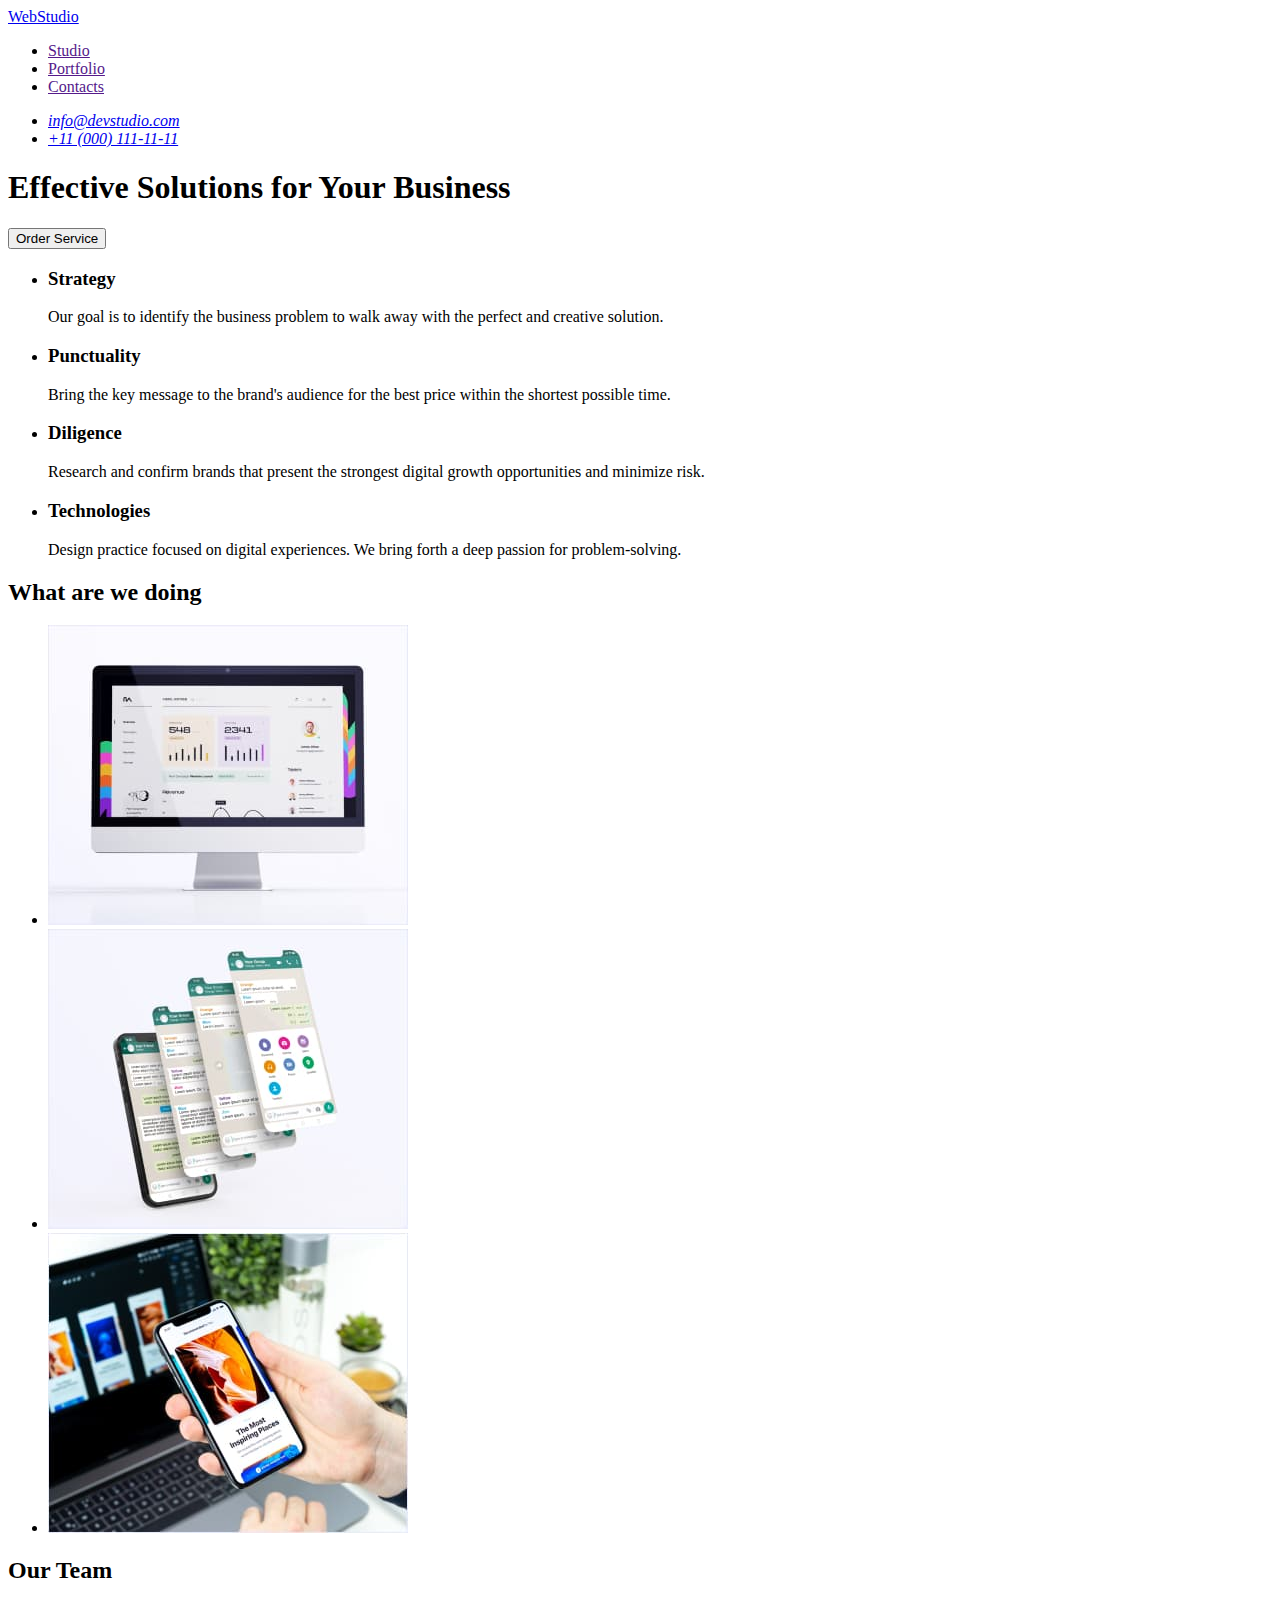
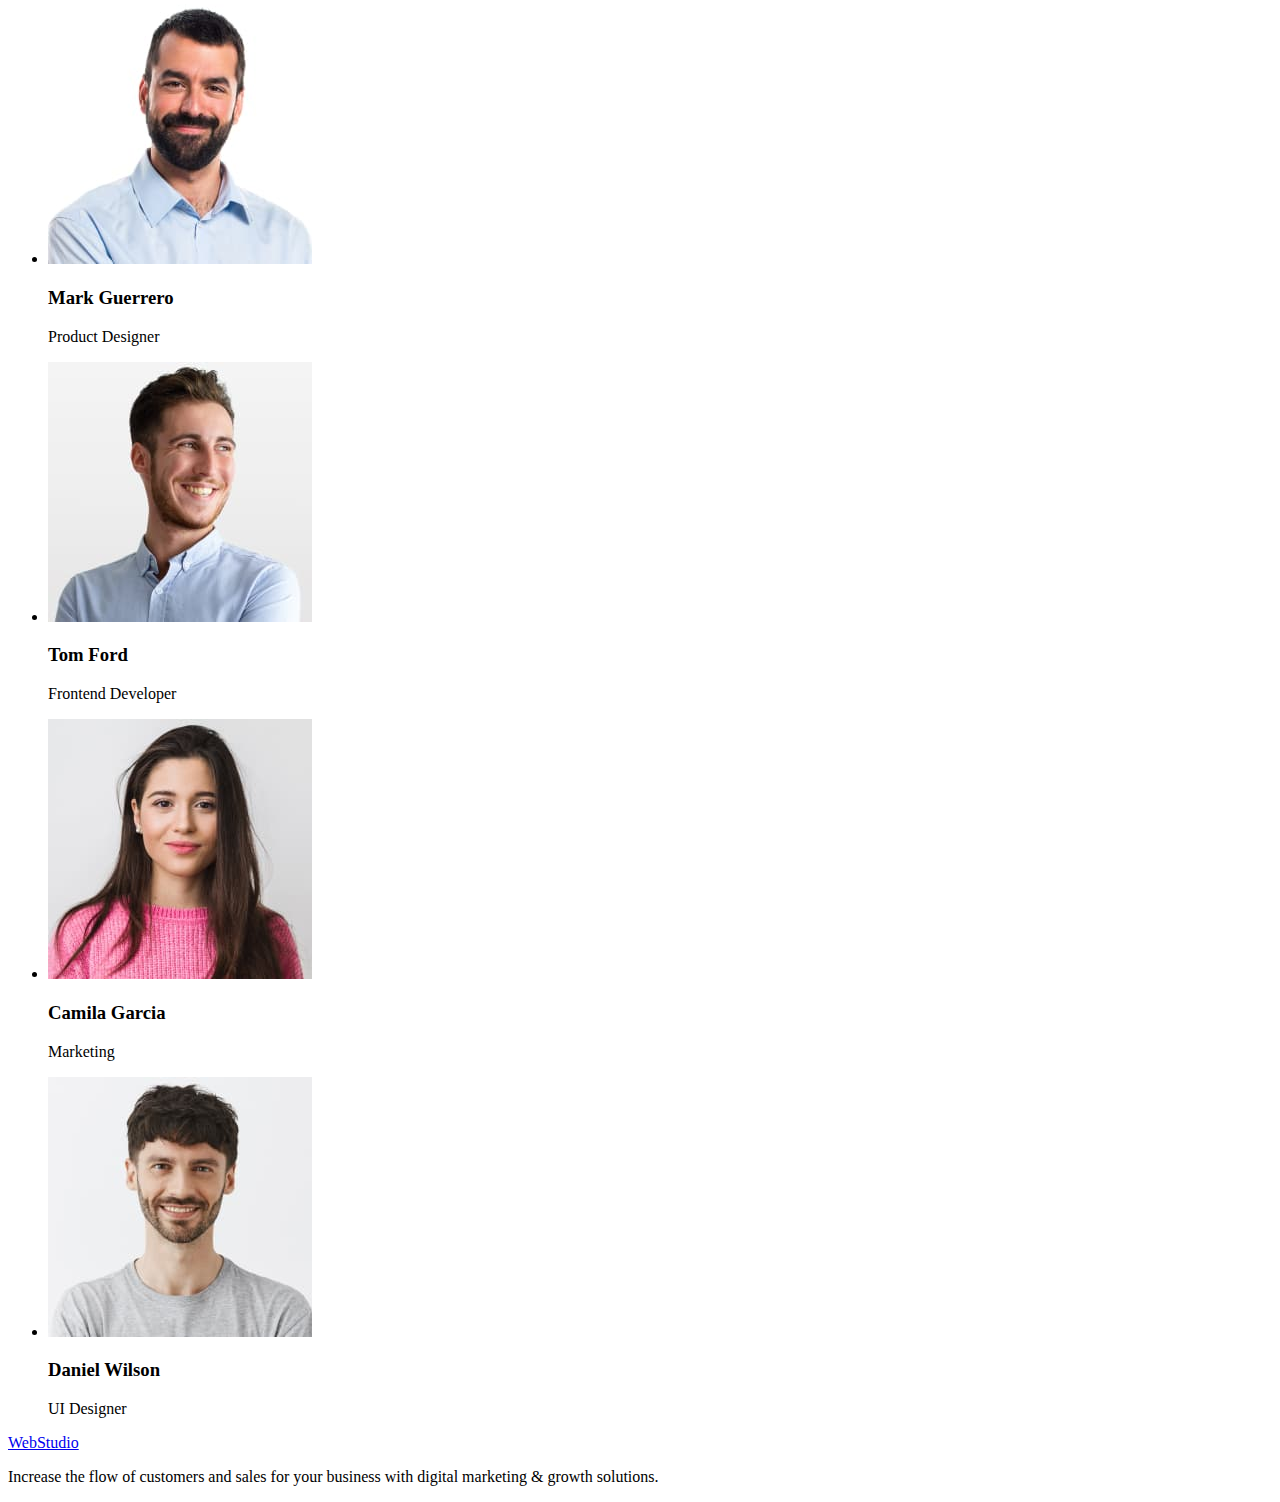
==== index.html @ aec71110 "start" ====
<!DOCTYPE html>
<html lang="en">
  <head>
    <meta charset="UTF-8" />
    <meta http-equiv="X-UA-Compatible" content="IE=edge" />
    <meta name="viewport" content="width=device-width, initial-scale=1.0" />
    <title>Web Studio</title>
  </head>
  <body>
    <header>
      <nav>
        <a href="./index.html">WebStudio</a>
        <ul>
          <li><a href="">Studio</a></li>
          <li><a href="">Portfolio</a></li>
          <li><a href="">Contacts</a></li>
        </ul>
      </nav>
      <address>
        <ul>
          <li><a href="mailto:info@devstudio.com">info@devstudio.com</a></li>
          <li><a href="tel:+110001111111">+11 (000) 111-11-11</a></li>
        </ul>
      </address>
    </header>

    <main>
      <section>
        <h1>Effective Solutions for Your Business</h1>
        <button type="button">Order Service</button>
      </section>
      <section>
        <h2 hidden>What are we doing</h2>
        <ul>
          <li>
            <h3>Strategy</h3>
            <p>
              Our goal is to identify the business problem to walk away with the
              perfect and creative solution.
            </p>
          </li>
          <li>
            <h3>Punctuality</h3>
            <p>
              Bring the key message to the brand's audience for the best price
              within the shortest possible time.
            </p>
          </li>
          <li>
            <h3>Diligence</h3>
            <p>
              Research and confirm brands that present the strongest digital
              growth opportunities and minimize risk.
            </p>
          </li>
          <li>
            <h3>Technologies</h3>
            <p>
              Design practice focused on digital experiences. We bring forth a
              deep passion for problem-solving.
            </p>
          </li>
        </ul>
      </section>
      <section>
        <h2>What are we doing</h2>
        <ul>
          <li>
            <img
              src="./images/img_1.jpg"
              alt="Monitor"
              width="360"
              height="300"
            />
          </li>
          <li>
            <img
              src="./images/img_2.jpg"
              alt="Messages"
              width="360"
              height="300"
            />
          </li>
          <li>
            <img
              src="./images/img_3.jpg"
              alt="Phone"
              width="360"
              height="300"
            />
          </li>
        </ul>
      </section>
      <section>
        <h2>Our Team</h2>
        <ul>
          <li>
            <img
              src="./images/Mark.jpg"
              alt="Mark Guerrero photo"
              width="264"
              height="260"
            />
            <h3>Mark Guerrero</h3>
            <p>Product Designer</p>
          </li>
          <li>
            <img
              src="./images/Tom.jpg"
              alt="Tom Ford photo"
              width="264"
              height="260"
            />
            <h3>Tom Ford</h3>
            <p>Frontend Developer</p>
          </li>
          <li>
            <img
              src="./images/Camila.jpg"
              alt="Camila Garcia photo"
              width="264"
              height="260"
            />
            <h3>Camila Garcia</h3>
            <p>Marketing</p>
          </li>
          <li>
            <img
              src="./images/Daniel.jpg"
              alt="Daniel Wilson photo"
              width="264"
              height="260"
            />
            <h3>Daniel Wilson</h3>
            <p>UI Designer</p>
          </li>
        </ul>
      </section>
    </main>
    <footer>
      <a href="./index.html">WebStudio</a>
      <p>
        Increase the flow of customers and sales for your business with digital
        marketing & growth solutions.
      </p>
    </footer>
  </body>
</html>
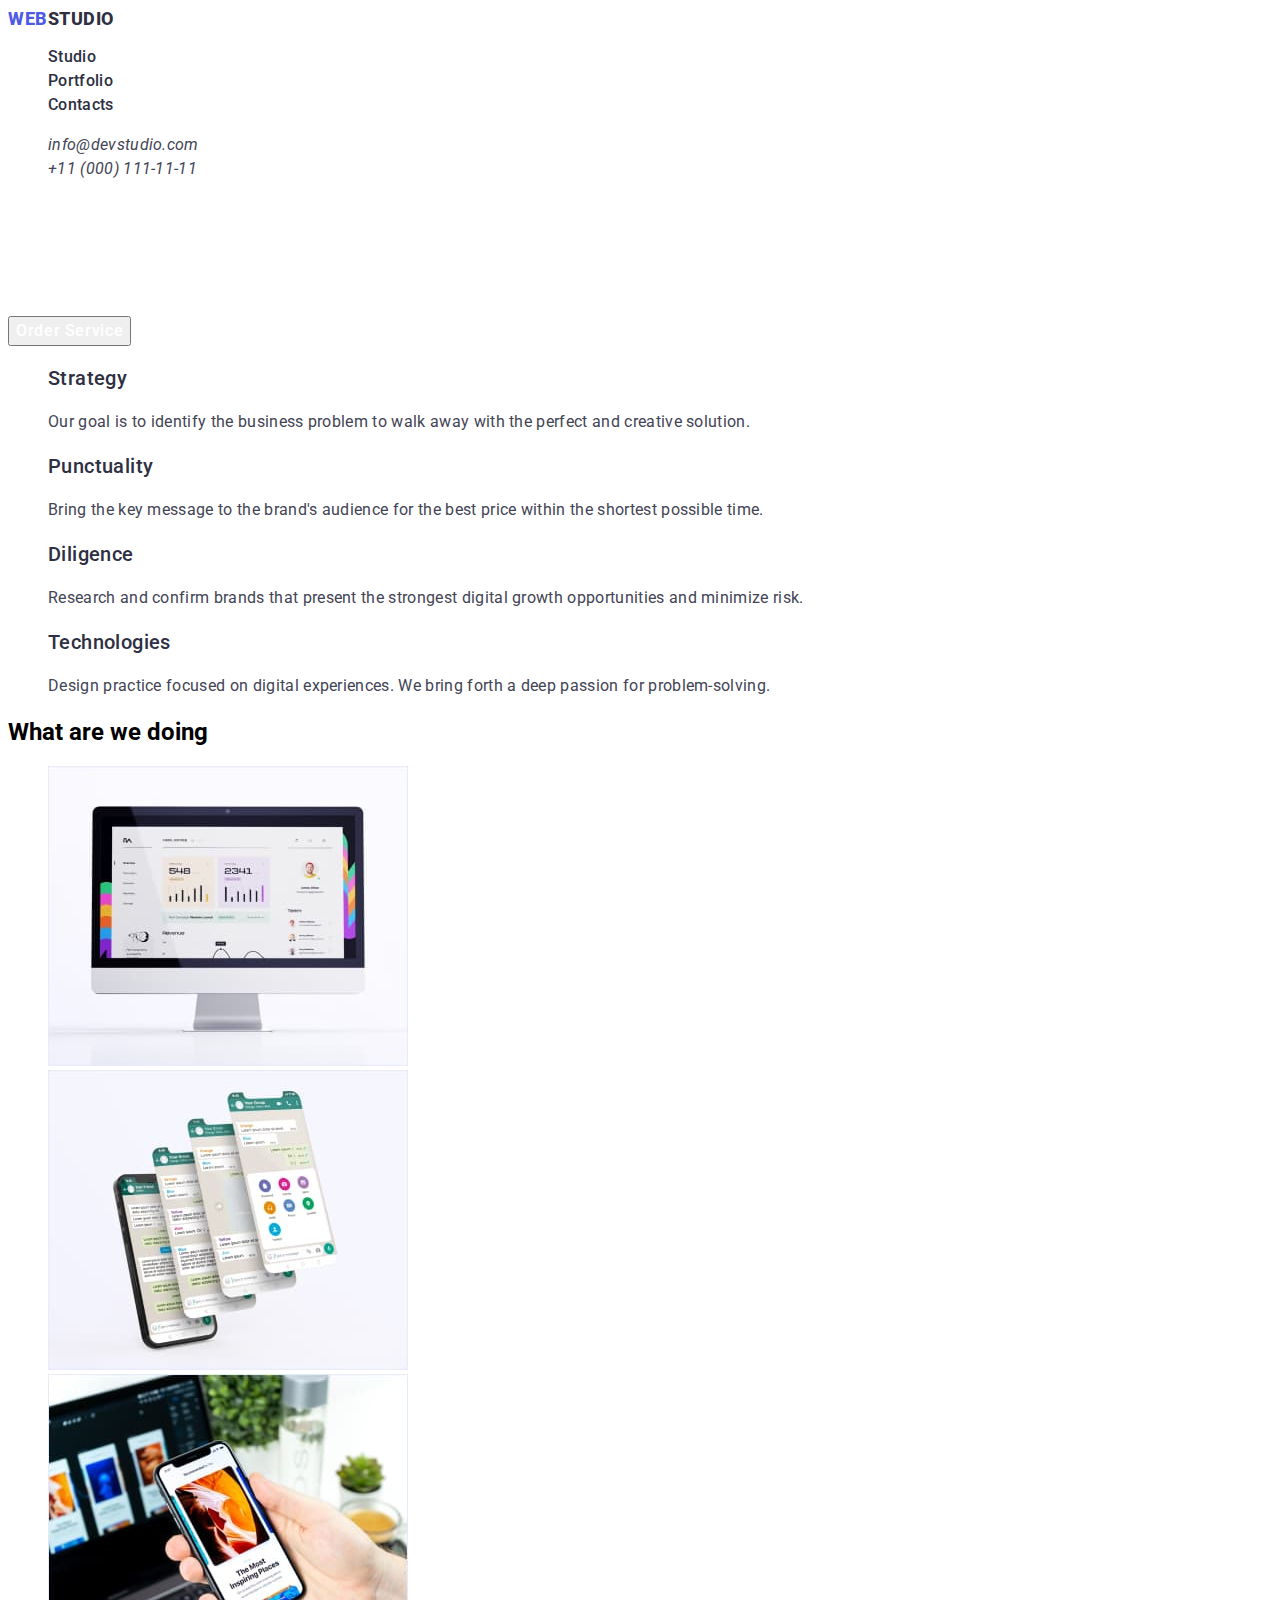
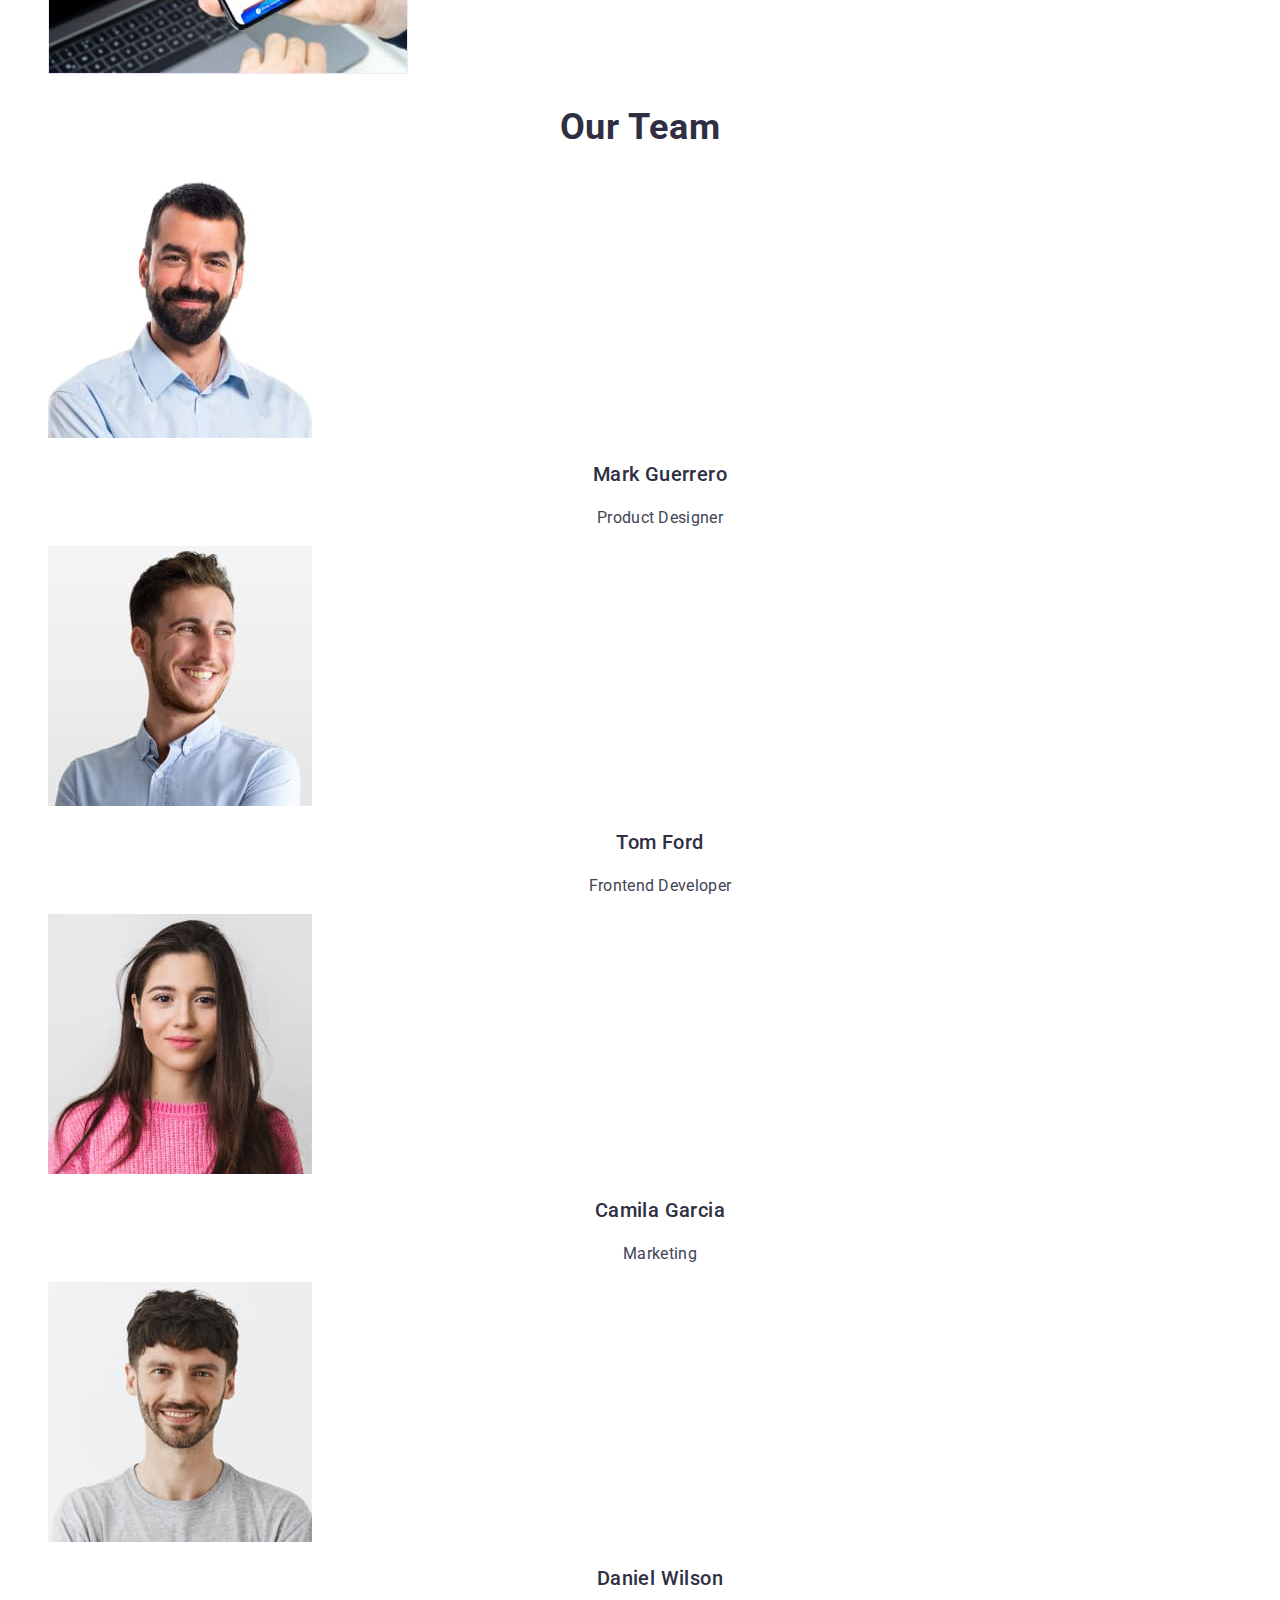
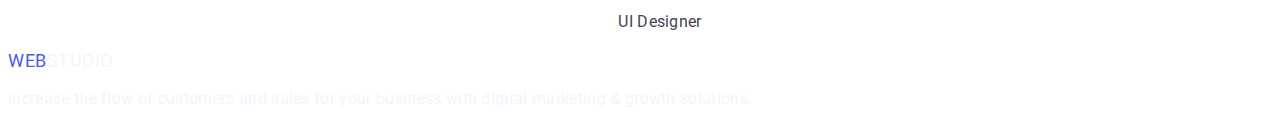
==== commit 245b5b74: "portfolio" ====
--- a/index.html
+++ b/index.html
@@ -4,58 +4,85 @@
     <meta charset="UTF-8" />
     <meta http-equiv="X-UA-Compatible" content="IE=edge" />
     <meta name="viewport" content="width=device-width, initial-scale=1.0" />
-    <title>Web Studio</title>
+    <link rel="preconnect" href="https://fonts.googleapis.com" />
+    <link rel="preconnect" href="https://fonts.gstatic.com" crossorigin />
+    <link
+      href="https://fonts.googleapis.com/css2?family=Raleway:wght@800&family=Roboto:wght@400;500;700&display=swap"
+      rel="stylesheet"
+    />
+    <title>WebStudio</title>
+    <link rel="stylesheet" href="./css/styles.css" />
   </head>
   <body>
-    <header>
-      <nav>
-        <a href="./index.html">WebStudio</a>
-        <ul>
-          <li><a href="">Studio</a></li>
-          <li><a href="">Portfolio</a></li>
-          <li><a href="">Contacts</a></li>
+    <header class="header">
+      <nav class="header-navigation">
+        <a href="./index.html" class="header-logo link"
+          ><span>Web</span>Studio</a
+        >
+        <ul class="header-menu">
+          <li class="header-menu-item list">
+            <a class="header-menu-link link" href="">Studio</a>
+          </li>
+          <li class="header-menu-item list">
+            <a class="header-menu-link link" href="./portfolio.html"
+              >Portfolio</a
+            >
+          </li>
+          <li class="header-menu-item list">
+            <a class="header-menu-link link" href="">Contacts</a>
+          </li>
         </ul>
       </nav>
       <address>
-        <ul>
-          <li><a href="mailto:info@devstudio.com">info@devstudio.com</a></li>
-          <li><a href="tel:+110001111111">+11 (000) 111-11-11</a></li>
+        <ul class="header-contacts list">
+          <li>
+            <a
+              class="header-contacts-link link"
+              href="mailto:info@devstudio.com"
+              >info@devstudio.com</a
+            >
+          </li>
+          <li>
+            <a class="header-contacts-link link" href="tel:+110001111111"
+              >+11 (000) 111-11-11</a
+            >
+          </li>
         </ul>
       </address>
     </header>
 
     <main>
-      <section>
-        <h1>Effective Solutions for Your Business</h1>
-        <button type="button">Order Service</button>
+      <section class="hero">
+        <h1 class="hero-title">Effective Solutions for Your Business</h1>
+        <button type="button" class="hero-btn">Order Service</button>
       </section>
-      <section>
-        <h2 hidden>What are we doing</h2>
-        <ul>
-          <li>
-            <h3>Strategy</h3>
-            <p>
+      <section class="benefits">
+        <h2 hidden>Benefits</h2>
+        <ul class="benefits-list list">
+          <li class="benefits-item">
+            <h3 class="benefits-subtitle">Strategy</h3>
+            <p class="benefits-item-text">
               Our goal is to identify the business problem to walk away with the
               perfect and creative solution.
             </p>
           </li>
-          <li>
-            <h3>Punctuality</h3>
-            <p>
+          <li class="benefits-item">
+            <h3 class="benefits-subtitle">Punctuality</h3>
+            <p class="benefits-item-text">
               Bring the key message to the brand's audience for the best price
               within the shortest possible time.
             </p>
           </li>
-          <li>
-            <h3>Diligence</h3>
-            <p>
+          <li class="benefits-item">
+            <h3 class="benefits-subtitle">Diligence</h3>
+            <p class="benefits-item-text">
               Research and confirm brands that present the strongest digital
               growth opportunities and minimize risk.
             </p>
           </li>
-          <li>
-            <h3>Technologies</h3>
-            <p>
+          <li class="benefits-item">
+            <h3 class="benefits-subtitle">Technologies</h3>
+            <p class="benefits-item-text">
               Design practice focused on digital experiences. We bring forth a
               deep passion for problem-solving.
             </p>
@@ -63,9 +90,9 @@
         </ul>
       </section>
       <section>
-        <h2>What are we doing</h2>
-        <ul>
-          <li>
+        <h2 class="products-title">What are we doing</h2>
+        <ul class="products-list list">
+          <li class="products-item">
             <img
               src="./images/img_1.jpg"
               alt="Monitor"
@@ -73,7 +100,7 @@
               height="300"
             />
           </li>
-          <li>
+          <li class="products-item">
             <img
               src="./images/img_2.jpg"
               alt="Messages"
@@ -81,7 +108,7 @@
               height="300"
             />
           </li>
-          <li>
+          <li class="products-item">
             <img
               src="./images/img_3.jpg"
               alt="Phone"
@@ -92,54 +119,58 @@
         </ul>
       </section>
       <section>
-        <h2>Our Team</h2>
-        <ul>
-          <li>
+        <h2 class="team">Our Team</h2>
+        <ul class="team-list list">
+          <li class="team-list-item">
             <img
               src="./images/Mark.jpg"
               alt="Mark Guerrero photo"
               width="264"
               height="260"
+              class="team-img"
             />
-            <h3>Mark Guerrero</h3>
-            <p>Product Designer</p>
+            <h3 class="team-title">Mark Guerrero</h3>
+            <p class="team-text">Product Designer</p>
           </li>
-          <li>
+          <li class="team-list-item">
             <img
               src="./images/Tom.jpg"
               alt="Tom Ford photo"
               width="264"
               height="260"
+              class="team-img"
             />
-            <h3>Tom Ford</h3>
-            <p>Frontend Developer</p>
+            <h3 class="team-title">Tom Ford</h3>
+            <p class="team-text">Frontend Developer</p>
           </li>
-          <li>
+          <li class="team-list-item">
             <img
               src="./images/Camila.jpg"
               alt="Camila Garcia photo"
               width="264"
               height="260"
+              class="team-img"
             />
-            <h3>Camila Garcia</h3>
-            <p>Marketing</p>
+            <h3 class="team-title">Camila Garcia</h3>
+            <p class="team-text">Marketing</p>
           </li>
-          <li>
+          <li class="team-list-item">
             <img
               src="./images/Daniel.jpg"
               alt="Daniel Wilson photo"
               width="264"
               height="260"
+              class="team-img"
             />
-            <h3>Daniel Wilson</h3>
-            <p>UI Designer</p>
+            <h3 class="team-title">Daniel Wilson</h3>
+            <p class="team-text">UI Designer</p>
           </li>
         </ul>
       </section>
     </main>
-    <footer>
-      <a href="./index.html">WebStudio</a>
-      <p>
+    <footer class="footer">
+      <a href="./index.html" class="footer-logo link"><span>Web</span>Studio</a>
+      <p class="footer-text">
         Increase the flow of customers and sales for your business with digital
         marketing & growth solutions.
       </p>
--- a/css/styles.css
+++ b/css/styles.css
@@ -0,0 +1,202 @@
+:root {
+  --title-color: #2e2f42;
+  --text-color: #434455;
+  --second-text-color: #ffffff;
+}
+
+body {
+  font-family: "Raleway", sans-serif;
+  font-family: "Roboto", sans-serif;
+}
+
+.link {
+  text-decoration: none;
+}
+.list {
+  list-style-type: none;
+}
+
+/*---------------HEADER--------------- */
+
+.header {
+}
+.header-navigation {
+}
+.header-logo {
+  font-weight: 800;
+  font-size: 18px;
+  line-height: 1.17;
+  letter-spacing: 0.03em;
+  text-transform: uppercase;
+  color: #2e2f42;
+}
+.header-logo span {
+  color: #4d5ae5;
+}
+.header-menu {
+}
+.header-menu-item {
+}
+.header-menu-link {
+  font-weight: 500;
+  font-size: 16px;
+  line-height: 1.5;
+  letter-spacing: 0.02em;
+  color: var(--title-color);
+}
+.header-menu-link:hover,
+.header-menu-link:focus {
+  color: #404bbf;
+}
+.header-contacts {
+}
+.header-contacts-link {
+  font-weight: 400;
+  font-size: 16px;
+  line-height: 1.5;
+  letter-spacing: 0.02em;
+  color: var(--text-color);
+}
+.header-contacts-link:hover,
+.header-contacts-link:focus {
+  color: #404bbf;
+}
+/*---------------HERO--------------- */
+.hero {
+}
+.hero-title {
+  font-weight: 700;
+  font-size: 56px;
+  line-height: 1.07;
+  letter-spacing: 0.02em;
+  color: #ffffff;
+}
+.hero-btn {
+  font-family: inherit;
+  font-weight: 500;
+  font-size: 16px;
+  line-height: 1.5;
+  letter-spacing: 0.04em;
+  color: #ffffff;
+  cursor: pointer;
+}
+/*---------------BENEFITS--------------- */
+.benefits {
+}
+.benefits-list {
+}
+.benefits-item {
+}
+.benefits-subtitle {
+  font-weight: 500;
+  font-size: 20px;
+  line-height: 1.2;
+  letter-spacing: 0.02em;
+  color: var(--title-color);
+}
+.benefits-item-text {
+  font-size: 16px;
+  line-height: 1.5;
+  letter-spacing: 0.02em;
+  color: var(--text-color);
+}
+/*---------------PRODUCTS--------------- */
+.products-title {
+}
+.products-list {
+}
+.products-item {
+}
+/*---------------TEAM--------------- */
+.team {
+  font-weight: 700;
+  font-size: 36px;
+  line-height: 1.11;
+  text-align: center;
+  letter-spacing: 0.02em;
+  text-transform: capitalize;
+  color: var(--title-color);
+}
+.team-list {
+}
+.list {
+}
+.team-list-item {
+}
+.team-img {
+}
+.team-title {
+  font-weight: 500;
+  font-size: 20px;
+  line-height: 1.2;
+  text-align: center;
+  letter-spacing: 0.02em;
+  color: var(--title-color);
+}
+.team-text {
+  font-size: 16px;
+  line-height: 1.5;
+  text-align: center;
+  letter-spacing: 0.02em;
+  color: var(--text-color);
+}
+/*---------------FOOTER--------------- */
+.footer {
+}
+.footer-logo {
+  ont-weight: 800;
+  font-size: 18px;
+  line-height: 1.17;
+  display: flex;
+  align-items: center;
+  letter-spacing: 0.03em;
+  text-transform: uppercase;
+  color: #f4f4fd;
+}
+.footer-logo span {
+  color: #4d5ae5;
+}
+.link {
+}
+.footer-text {
+  font-size: 16px;
+  line-height: 1.5;
+  letter-spacing: 0.02em;
+  color: #f4f4fd;
+}
+/*---------------PORTFOLIO--------------- */
+.portfolio-btn {
+  font-family: inherit;
+  font-weight: 500;
+  font-size: 16px;
+  line-height: 1.5;
+  display: flex;
+  align-items: center;
+  text-align: center;
+  letter-spacing: 0.04em;
+  color: var(--second-text-color);
+  cursor: pointer;
+}
+.portfolio-btn:hover,
+.portfolio-btn:focus {
+  color: #4d5ae5;
+}
+.portfolio {
+}
+.list {
+}
+.portfolio-item {
+}
+.portfolio-title {
+  font-weight: 500;
+  font-size: 20px;
+  line-height: 1.2;
+  letter-spacing: 0.02em;
+  color: var(--title-color);
+}
+.portfolio-text {
+  font-size: 16px;
+  line-height: 1.5;
+  letter-spacing: 0.02em;
+  color: var(--text-color);
+}
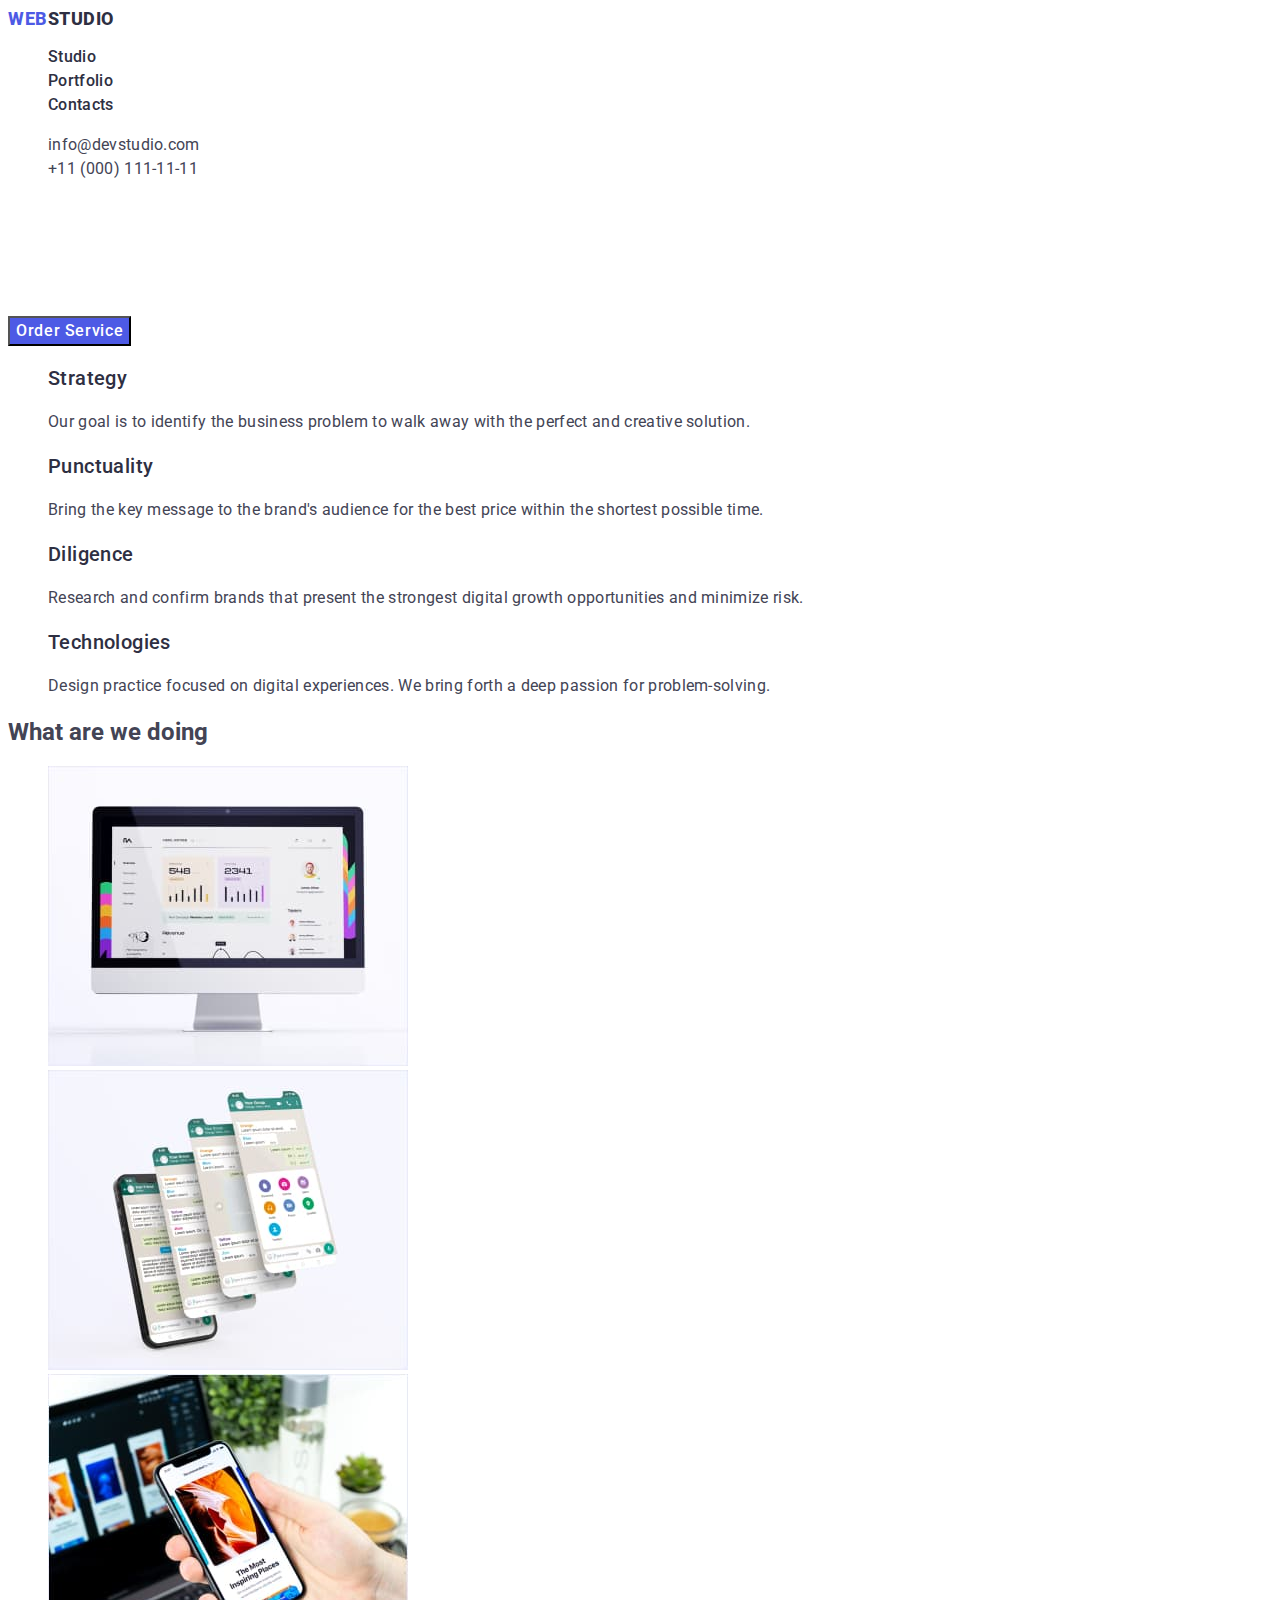
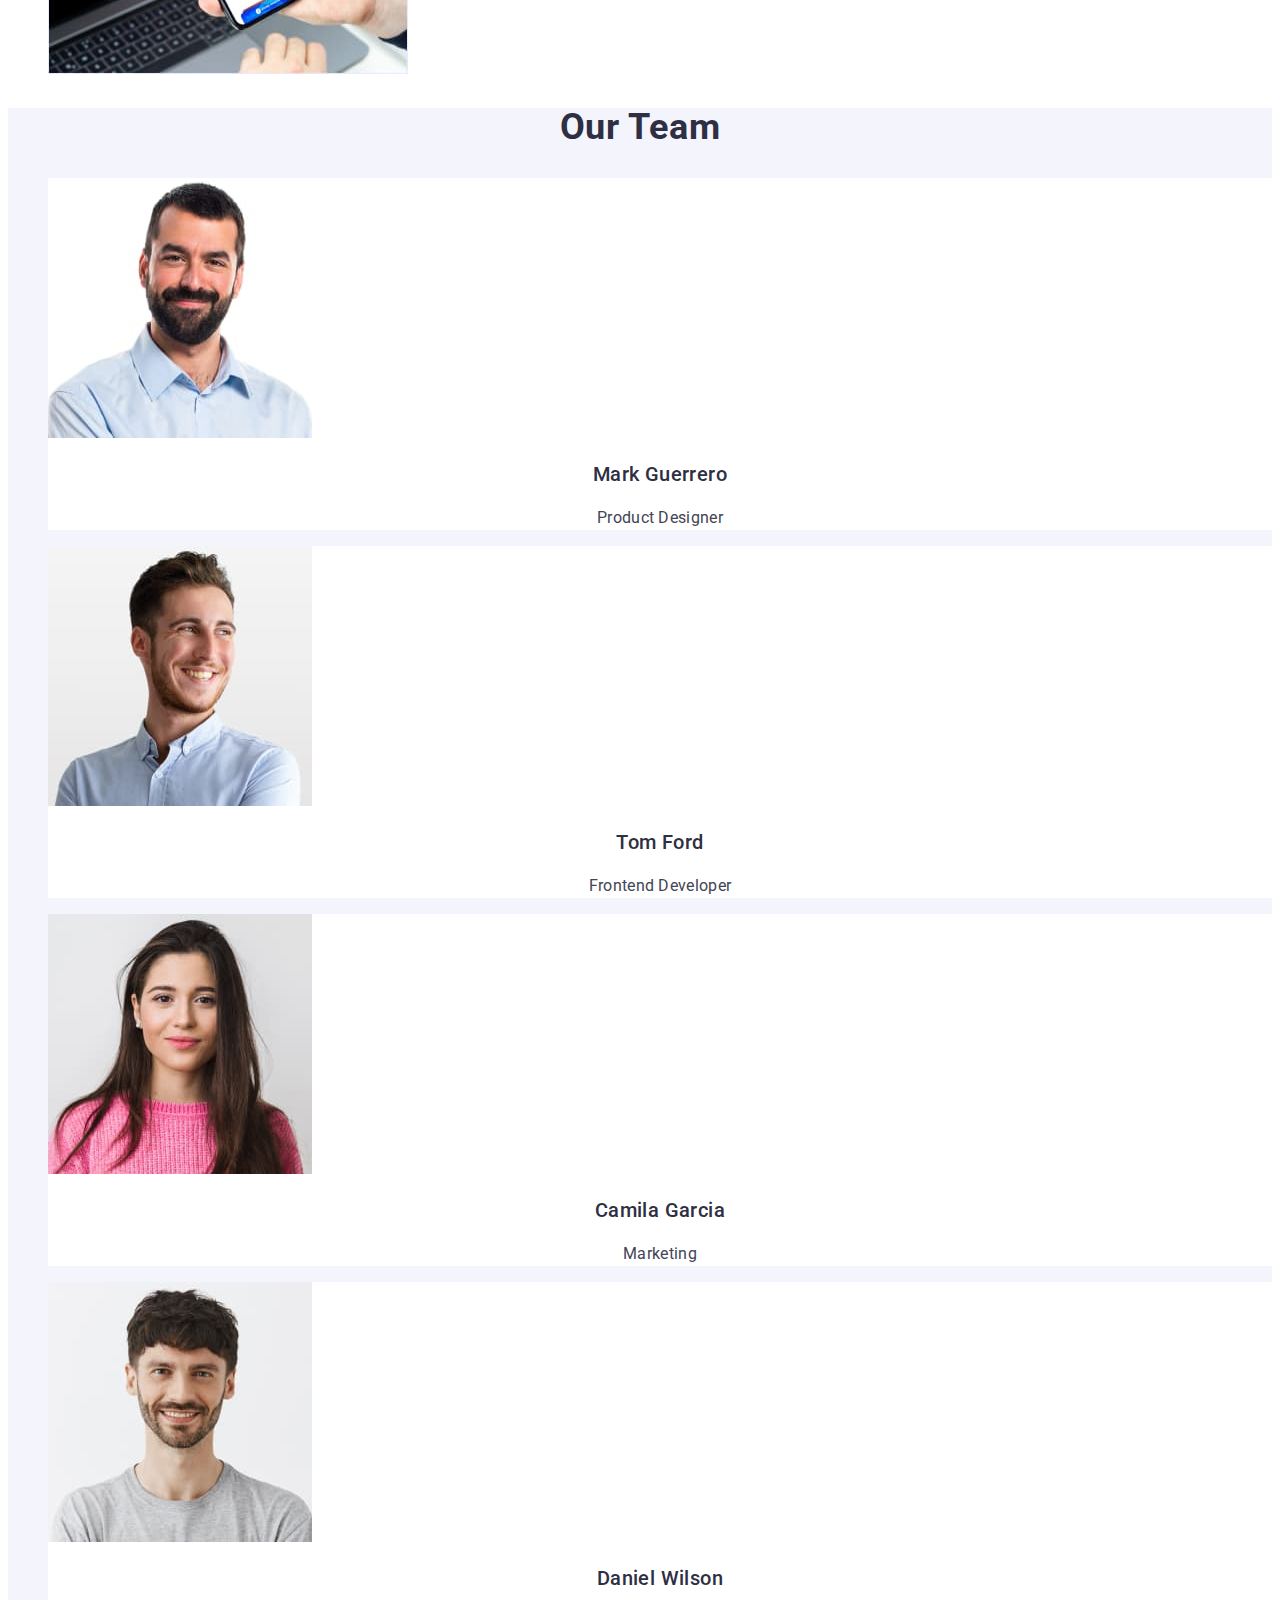
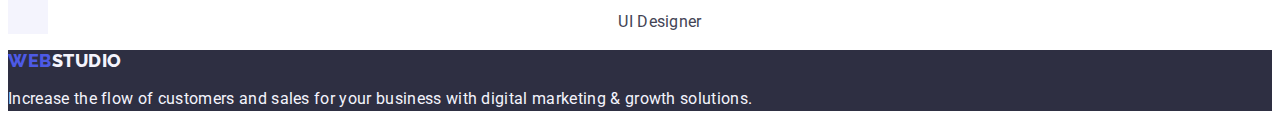
==== commit e46e98c3: "portfolio2" ====
--- a/index.html
+++ b/index.html
@@ -17,11 +17,11 @@
     <header class="header">
       <nav class="header-navigation">
         <a href="./index.html" class="header-logo link"
-          ><span>Web</span>Studio</a
+          >Web<span>Studio</span></a
         >
         <ul class="header-menu">
           <li class="header-menu-item list">
-            <a class="header-menu-link link" href="">Studio</a>
+            <a class="header-menu-link link" href="./index.html">Studio</a>
           </li>
           <li class="header-menu-item list">
             <a class="header-menu-link link" href="./portfolio.html"
@@ -33,7 +33,7 @@
           </li>
         </ul>
       </nav>
-      <address>
+      <address class="address">
         <ul class="header-contacts list">
           <li>
             <a
@@ -118,7 +118,7 @@
           </li>
         </ul>
       </section>
-      <section>
+      <section class="team-section">
         <h2 class="team">Our Team</h2>
         <ul class="team-list list">
           <li class="team-list-item">
@@ -169,7 +169,7 @@
       </section>
     </main>
     <footer class="footer">
-      <a href="./index.html" class="footer-logo link"><span>Web</span>Studio</a>
+      <a href="./index.html" class="footer-logo link">Web<span>Studio</span></a>
       <p class="footer-text">
         Increase the flow of customers and sales for your business with digital
         marketing & growth solutions.
--- a/css/styles.css
+++ b/css/styles.css
@@ -2,11 +2,14 @@
   --title-color: #2e2f42;
   --text-color: #434455;
   --second-text-color: #ffffff;
+  --accent-color: #4d5ae5;
 }
 
 body {
   font-family: "Raleway", sans-serif;
   font-family: "Roboto", sans-serif;
+  background-color: #ffffff;
+  color: var(--text-color);
 }
 
 .link {
@@ -28,10 +31,10 @@
   line-height: 1.17;
   letter-spacing: 0.03em;
   text-transform: uppercase;
+  color: #4d5ae5;
+}
+.header-logo span {
   color: #2e2f42;
-}
-.header-logo span {
-  color: #4d5ae5;
 }
 .header-menu {
 }
@@ -47,6 +50,9 @@
 .header-menu-link:hover,
 .header-menu-link:focus {
   color: #404bbf;
+}
+.address {
+  font-style: normal;
 }
 .header-contacts {
 }
@@ -78,7 +84,12 @@
   line-height: 1.5;
   letter-spacing: 0.04em;
   color: #ffffff;
+  background-color: #4d5ae5;
   cursor: pointer;
+}
+.hero-btn:hover,
+.hero-btn:focus {
+  background-color: #404bbf;
 }
 /*---------------BENEFITS--------------- */
 .benefits {
@@ -108,6 +119,9 @@
 .products-item {
 }
 /*---------------TEAM--------------- */
+.team-section {
+  background-color: #f4f4fd;
+}
 .team {
   font-weight: 700;
   font-size: 36px;
@@ -122,6 +136,7 @@
 .list {
 }
 .team-list-item {
+  background-color: #ffffff;
 }
 .team-img {
 }
@@ -142,19 +157,19 @@
 }
 /*---------------FOOTER--------------- */
 .footer {
+  background-color: var(--title-color);
 }
 .footer-logo {
-  ont-weight: 800;
+  font-family: "Raleway", sans-serif;
+  font-weight: 800;
   font-size: 18px;
   line-height: 1.17;
-  display: flex;
-  align-items: center;
   letter-spacing: 0.03em;
   text-transform: uppercase;
+  color: var(--accent-color);
+}
+.footer-logo span {
   color: #f4f4fd;
-}
-.footer-logo span {
-  color: #4d5ae5;
 }
 .link {
 }
@@ -170,9 +185,6 @@
   font-weight: 500;
   font-size: 16px;
   line-height: 1.5;
-  display: flex;
-  align-items: center;
-  text-align: center;
   letter-spacing: 0.04em;
   color: var(--second-text-color);
   cursor: pointer;
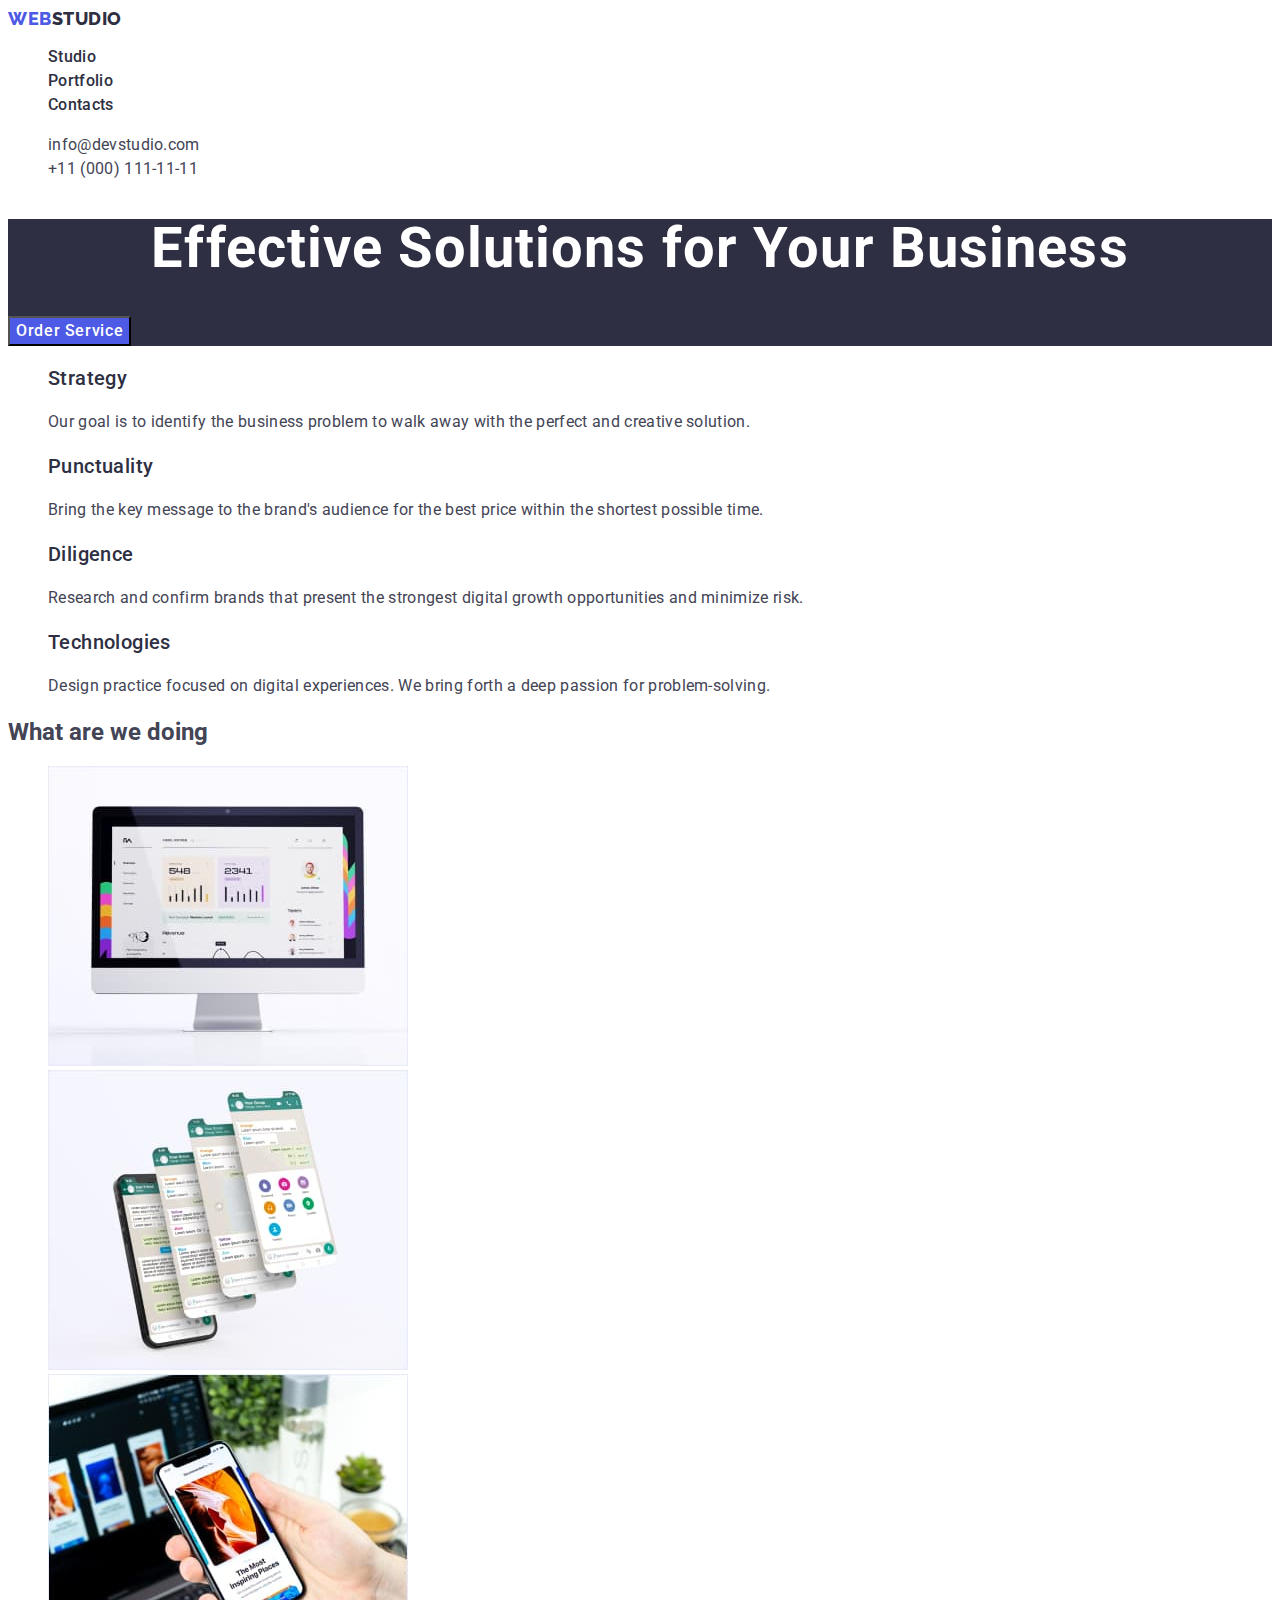
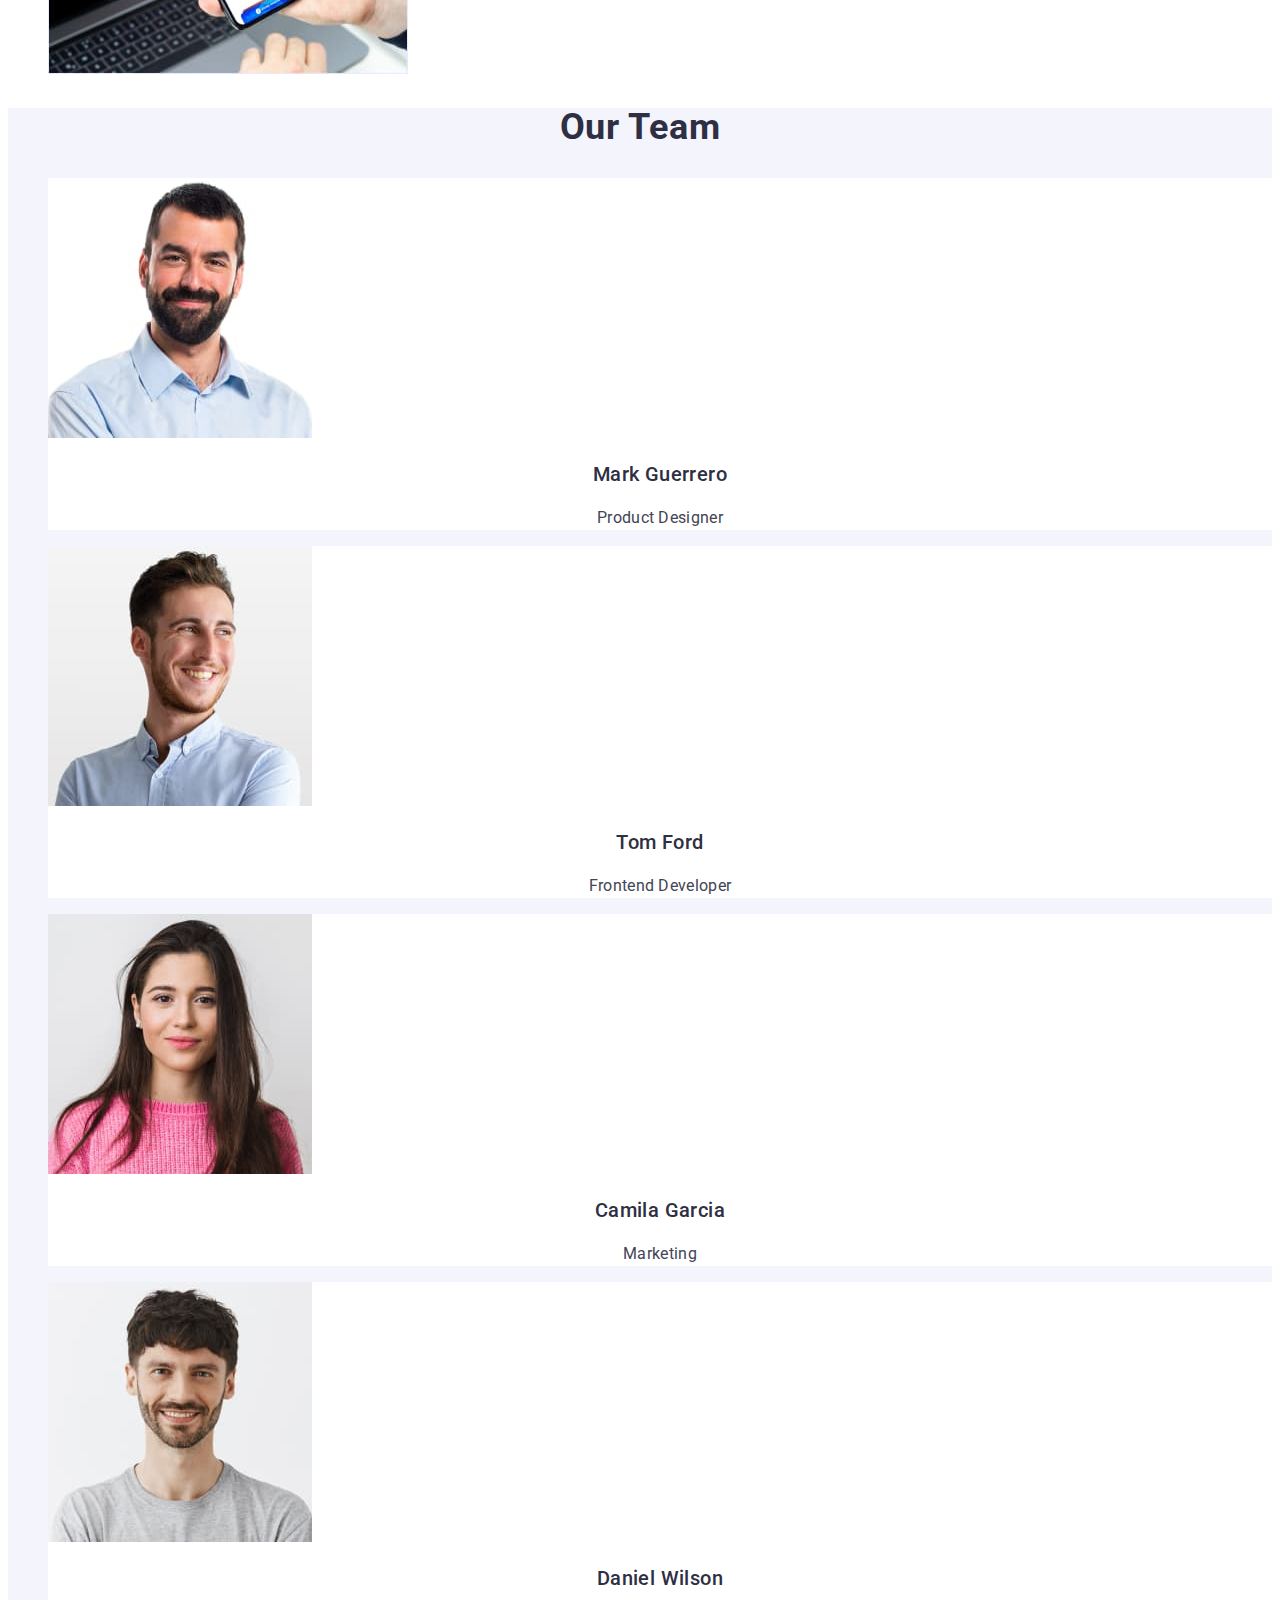
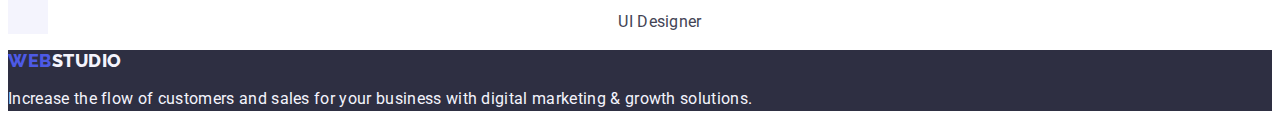
==== commit 01f768bf: "portfolio3" ====
--- a/index.html
+++ b/index.html
@@ -15,10 +15,8 @@
   </head>
   <body>
     <header class="header">
-      <nav class="header-navigation">
-        <a href="./index.html" class="header-logo link"
-          >Web<span>Studio</span></a
-        >
+      <a href="./index.html" class="header-logo link">Web<span>Studio</span></a>
+      <nav class="header-navigation list">
         <ul class="header-menu">
           <li class="header-menu-item list">
             <a class="header-menu-link link" href="./index.html">Studio</a>
--- a/css/styles.css
+++ b/css/styles.css
@@ -16,7 +16,7 @@
   text-decoration: none;
 }
 .list {
-  list-style-type: none;
+  list-style: none;
 }
 
 /*---------------HEADER--------------- */
@@ -26,6 +26,7 @@
 .header-navigation {
 }
 .header-logo {
+  font-family: "Raleway", sans-serif;
   font-weight: 800;
   font-size: 18px;
   line-height: 1.17;
@@ -69,12 +70,14 @@
 }
 /*---------------HERO--------------- */
 .hero {
+  background-color: var(--title-color);
 }
 .hero-title {
   font-weight: 700;
   font-size: 56px;
   line-height: 1.07;
   letter-spacing: 0.02em;
+  text-align: center;
   color: #ffffff;
 }
 .hero-btn {
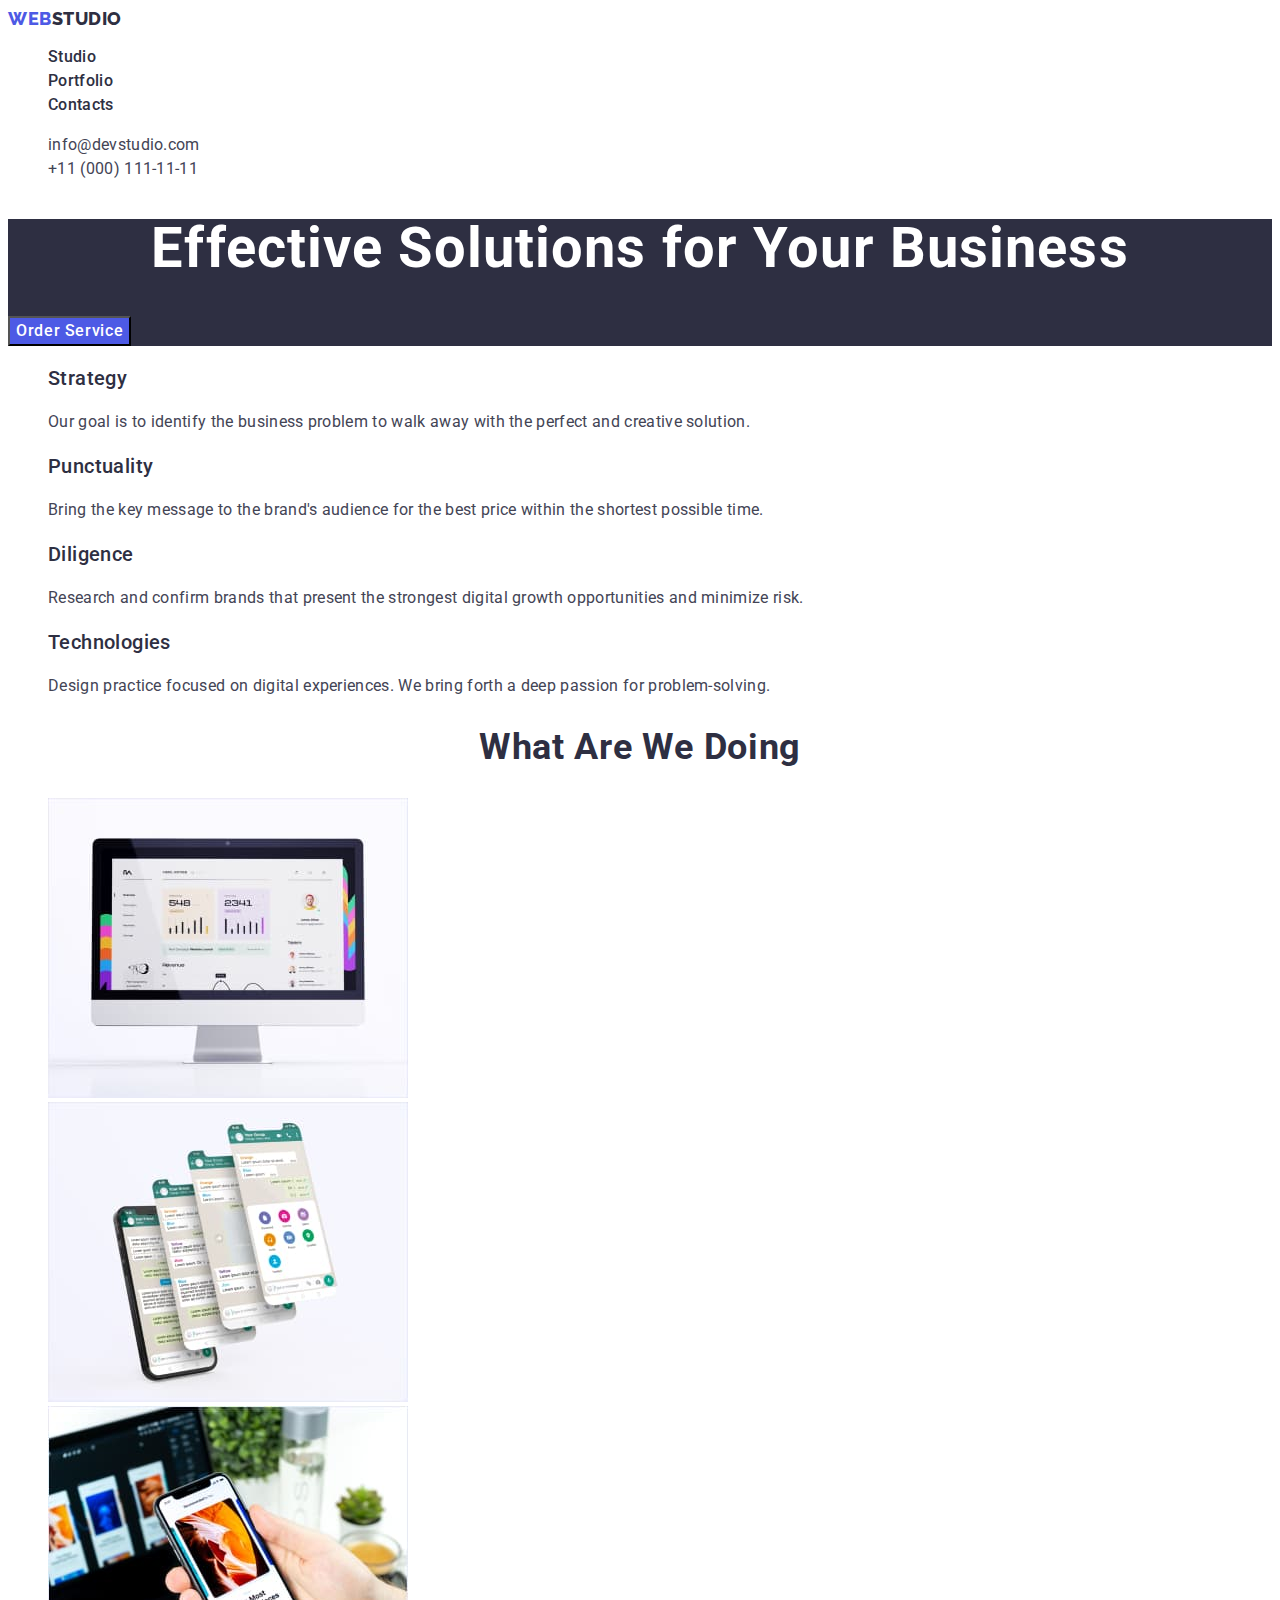
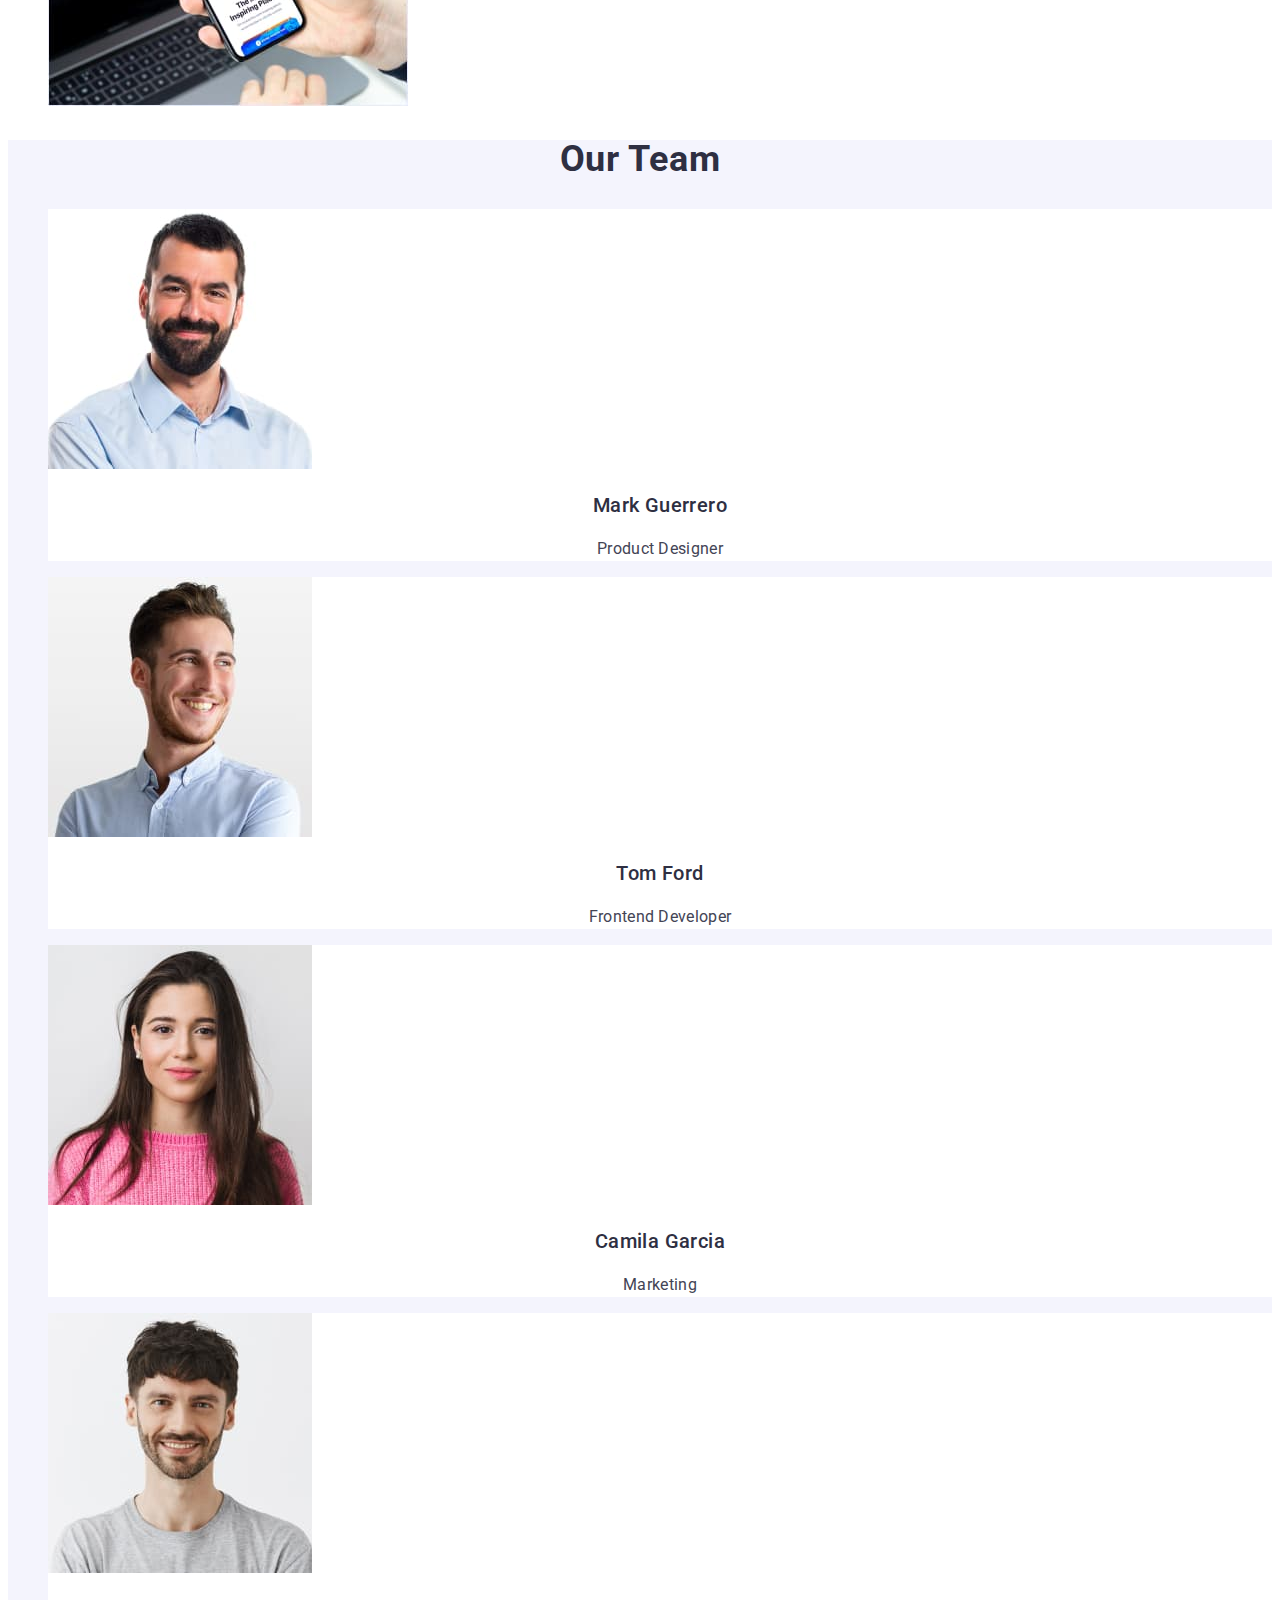
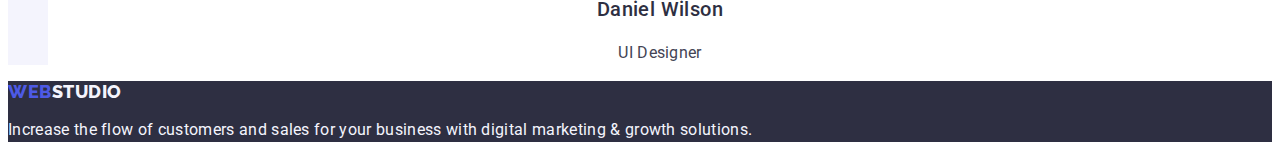
==== commit 29e382e6: "portfolio3" ====
--- a/index.html
+++ b/index.html
@@ -15,8 +15,11 @@
   </head>
   <body>
     <header class="header">
-      <a href="./index.html" class="header-logo link">Web<span>Studio</span></a>
       <nav class="header-navigation list">
+        <a href="./index.html" class="header-logo link"
+          >Web<span class="header-logo-span">Studio</span></a
+        >
+
         <ul class="header-menu">
           <li class="header-menu-item list">
             <a class="header-menu-link link" href="./index.html">Studio</a>
@@ -167,7 +170,9 @@
       </section>
     </main>
     <footer class="footer">
-      <a href="./index.html" class="footer-logo link">Web<span>Studio</span></a>
+      <a href="./index.html" class="footer-logo link"
+        >Web<span class="footer-logo-span">Studio</span></a
+      >
       <p class="footer-text">
         Increase the flow of customers and sales for your business with digital
         marketing & growth solutions.
--- a/css/styles.css
+++ b/css/styles.css
@@ -34,7 +34,7 @@
   text-transform: uppercase;
   color: #4d5ae5;
 }
-.header-logo span {
+.header-logo-span {
   color: #2e2f42;
 }
 .header-menu {
@@ -157,6 +157,21 @@
   text-align: center;
   letter-spacing: 0.02em;
   color: var(--text-color);
+}
+.products-title {
+  font-weight: 700;
+  font-size: 36px;
+  line-height: 1.11;
+  text-align: center;
+  letter-spacing: 0.02em;
+  text-transform: capitalize;
+  color: #2e2f42;
+}
+.products-list {
+}
+.list {
+}
+.products-item {
 }
 /*---------------FOOTER--------------- */
 .footer {
@@ -171,7 +186,7 @@
   text-transform: uppercase;
   color: var(--accent-color);
 }
-.footer-logo span {
+.footer-logo-span {
   color: #f4f4fd;
 }
 .link {
@@ -194,7 +209,8 @@
 }
 .portfolio-btn:hover,
 .portfolio-btn:focus {
-  color: #4d5ae5;
+  color: #ffffff;
+  background-color: #404bbf;
 }
 .portfolio {
 }
